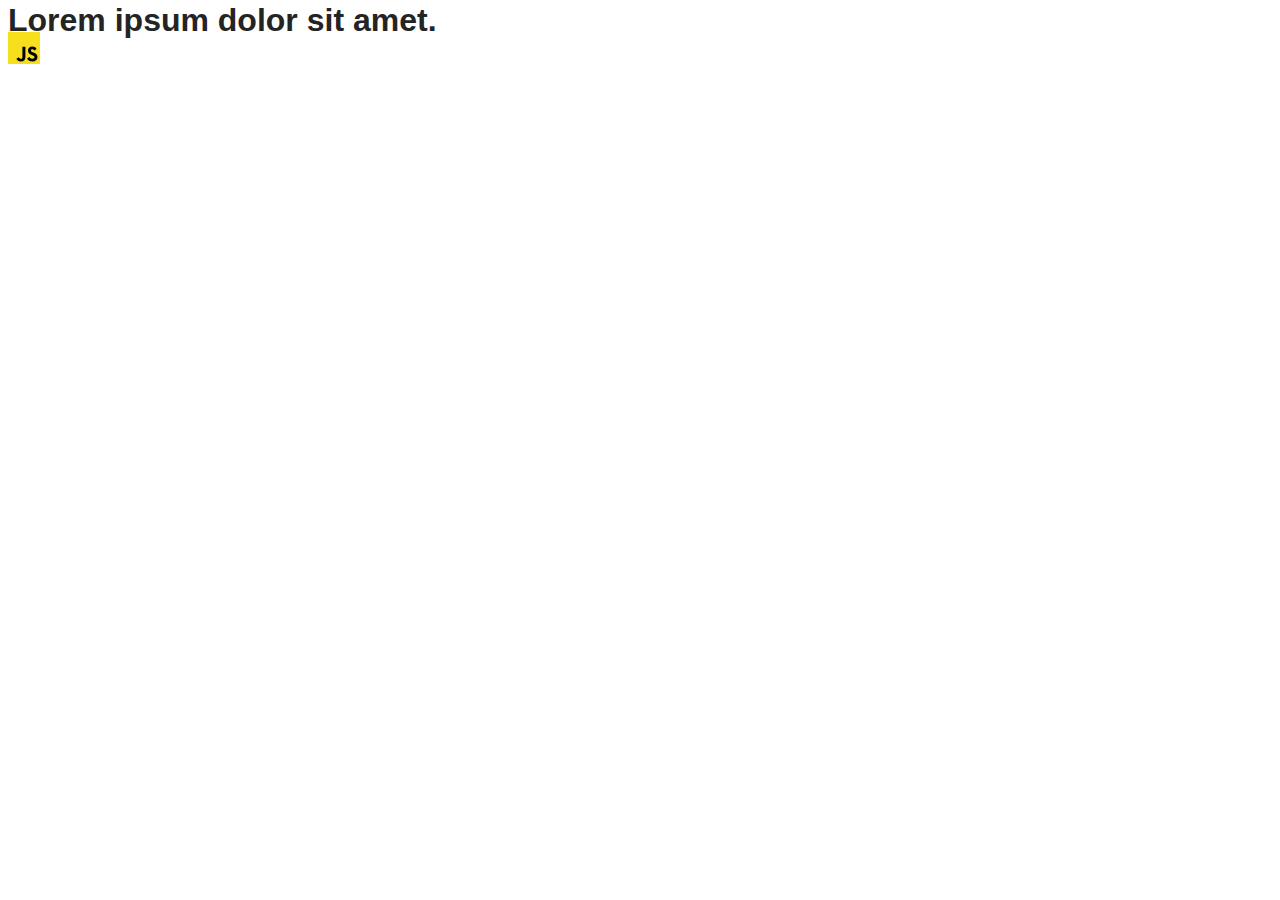
==== src/index.html @ 5528f751 "Initial commit" ====
<!DOCTYPE html>
<html lang="en">
  <head>
    <meta charset="UTF-8" />
    <link rel="icon" type="image/svg+xml" href="/favicon.svg" />
    <meta name="viewport" content="width=device-width, initial-scale=1.0" />
    <title>Vanilla App Template</title>
    <link rel="stylesheet" href="./css/styles.css" />
  </head>
  <body>
    <load ="partials/header.html" />

    <section>
      <h1>Lorem ipsum dolor sit amet.</h1>
      <!-- Path to images as from index.html file -->
      <img src="./img/javascript.svg" alt="" />
    </section>

    <!-- Loads the specified .html file -->
    <load ="partials/vite-promo.html" />

    <script type="module" src="./main.js"></script>
  </body>
</html>
---- src/css/styles.css ----
/**
  |============================
  | include css partials with
  | default @import url()
  |============================
*/
@import url('./reset.css');
@import url('./vite-promo.css');
@import url('./header.css');

:root {
  font-family: Inter, Avenir, Helvetica, Arial, sans-serif;
  font-size: 16px;
  line-height: 24px;
  font-weight: 400;

  color: #242424;
  background-color: rgba(255, 255, 255, 0.87);

  font-synthesis: none;
  text-rendering: optimizeLegibility;
  -webkit-font-smoothing: antialiased;
  -moz-osx-font-smoothing: grayscale;
  -webkit-text-size-adjust: 100%;
}
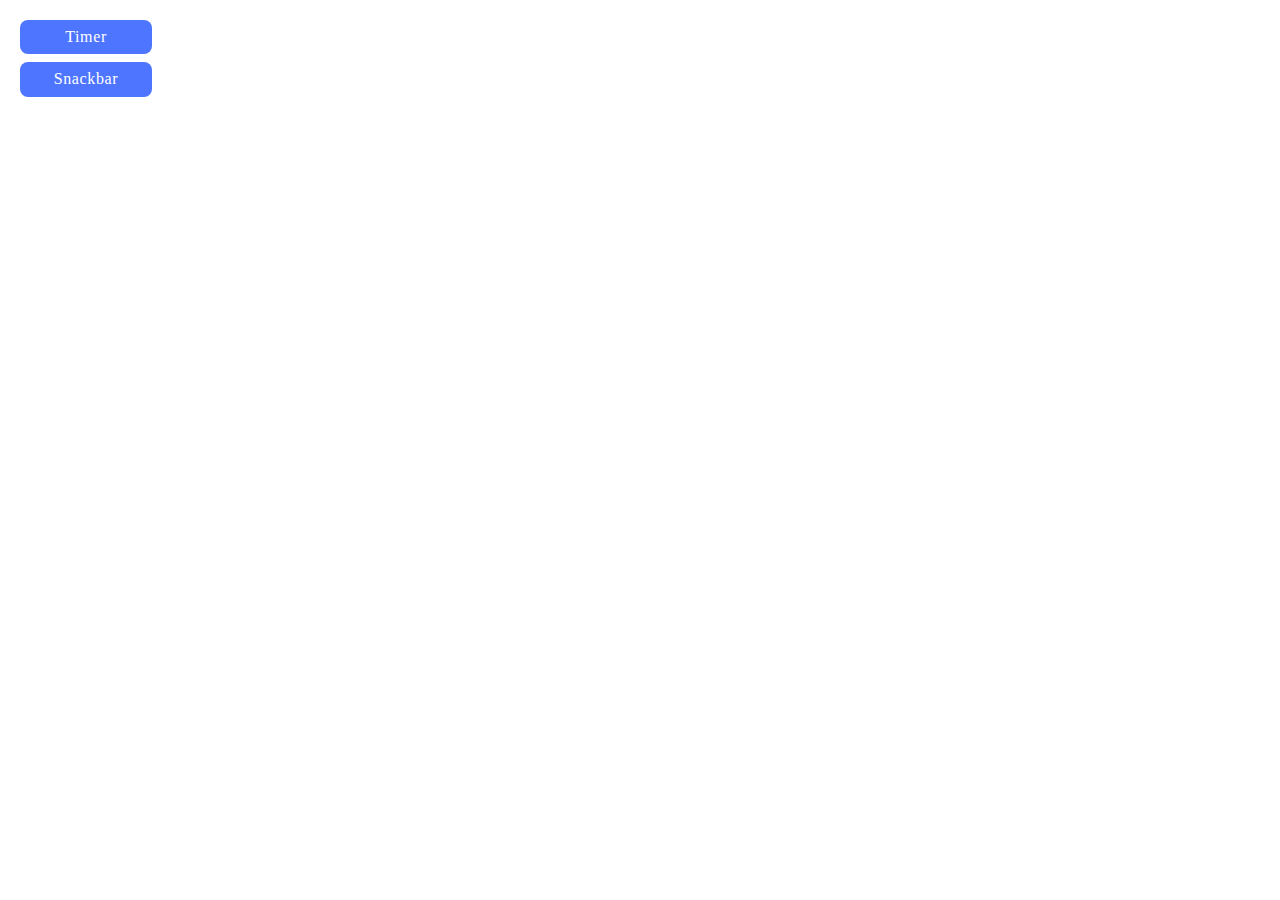
==== commit 1d676927: "seting" ====
--- a/src/index.html
+++ b/src/index.html
@@ -4,21 +4,15 @@
     <meta charset="UTF-8" />
     <link rel="icon" type="image/svg+xml" href="/favicon.svg" />
     <meta name="viewport" content="width=device-width, initial-scale=1.0" />
-    <title>Vanilla App Template</title>
-    <link rel="stylesheet" href="./css/styles.css" />
+    <title>goit-js-hw-10</title>
+    <link rel="stylesheet" href="./css/style.css" />
   </head>
   <body>
-    <load ="partials/header.html" />
-
-    <section>
-      <h1>Lorem ipsum dolor sit amet.</h1>
-      <!-- Path to images as from index.html file -->
-      <img src="./img/javascript.svg" alt="" />
-    </section>
-
-    <!-- Loads the specified .html file -->
-    <load ="partials/vite-promo.html" />
-
-    <script type="module" src="./main.js"></script>
+    <ul class="list">
+    <li>
+      <li><a class="link" href="./1-timer.html">Timer</a></li>
+      <li><a class="link" href="./2-snackbar.html">Snackbar</a></li>
+    </li>
+   </ul>
   </body>
 </html>
--- a/src/css/style.css
+++ b/src/css/style.css
@@ -0,0 +1,3 @@
+@import url('./reset.css');
+@import url('./1-timer.css');
+@import url('./2-snackbar.css');
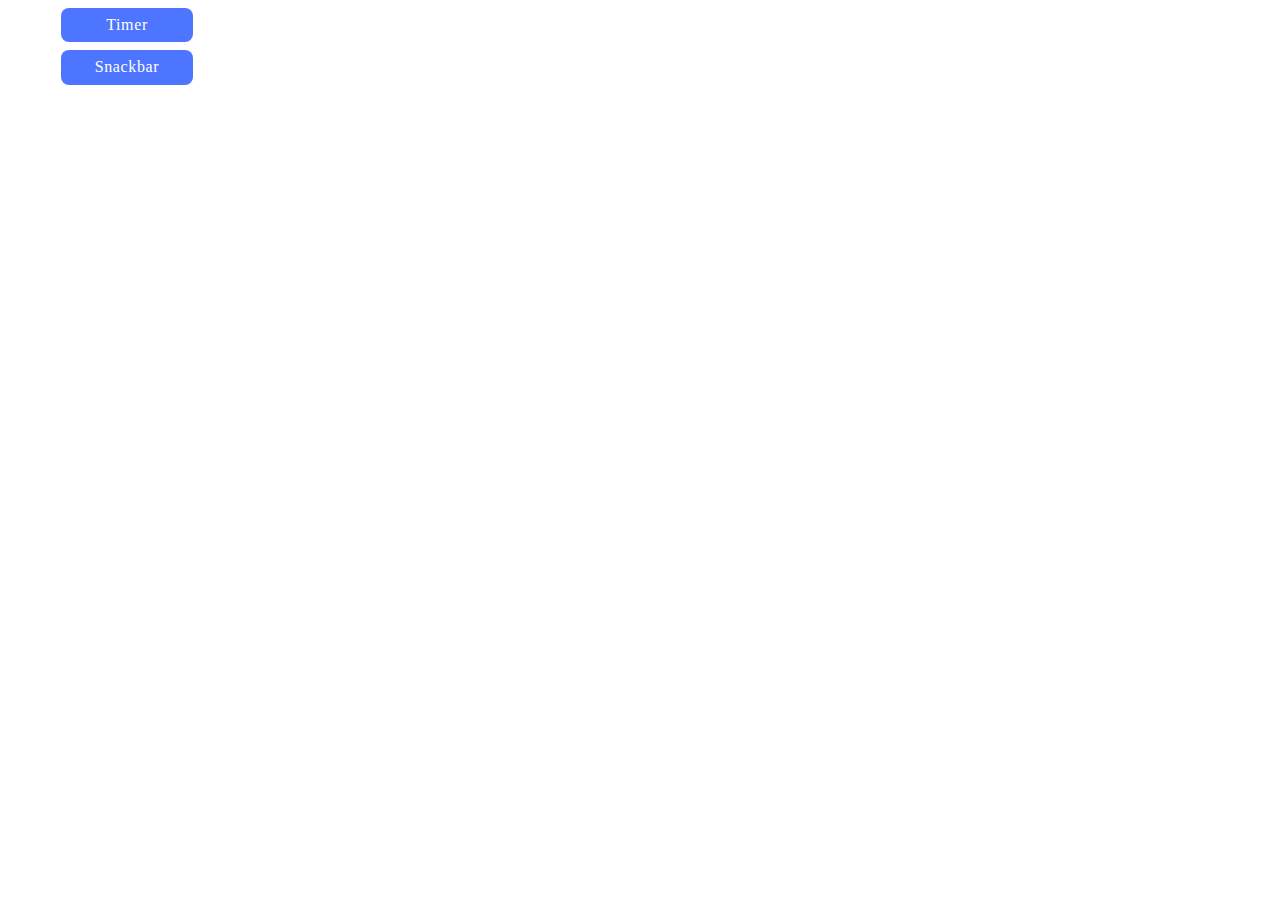
==== commit b276ac5a: "hw-10 - 29.01.24" ====
--- a/src/index.html
+++ b/src/index.html
@@ -6,6 +6,7 @@
     <meta name="viewport" content="width=device-width, initial-scale=1.0" />
     <title>goit-js-hw-10</title>
     <link rel="stylesheet" href="./css/style.css" />
+    
   </head>
   <body>
     <ul class="list">
@@ -14,5 +15,6 @@
       <li><a class="link" href="./2-snackbar.html">Snackbar</a></li>
     </li>
    </ul>
+  
   </body>
 </html>
